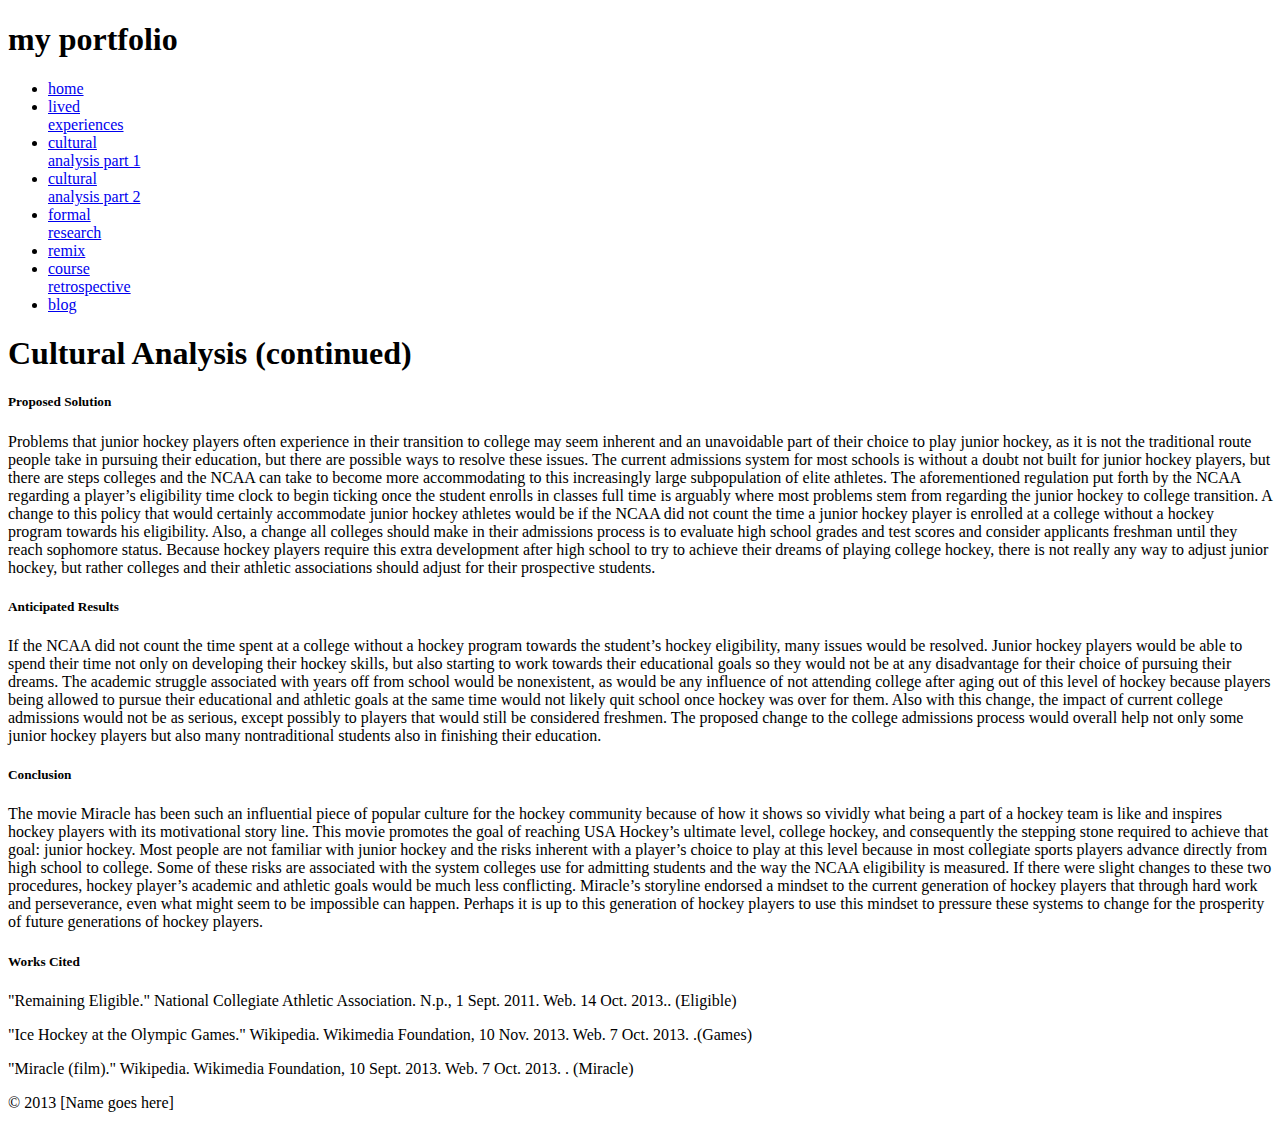
==== cultural2.html @ d66f5869 "added missing p" ====
<!DOCTYPE HTML>
<head>
<meta name="description" content="Basic Portfolio">
<meta name="author" content="name goes here">
<meta charset="UTF-8">
<link type="text/css" rel="stylesheet" href="style.css">
<title>my portfolio</title>
</head>
<body>
	<content>
		<header>
		<h1>my portfolio</h1>
		<ul id="nav">
			<li><a href="index.html">home</a></li>
			<li><a href="lived.html">lived <br />experiences</a></li>
			<li><a href="cultural1.html">cultural <br />analysis part 1</a></li>
			<li><a href="cultural2.html">cultural <br />analysis part 2</a></li>
			<li><a href="#">formal <br />research</a></li>
			<li><a href="#">remix</a></li>
			<li><a href="#">course <br />retrospective</a></li>
			<li><a href="blog.html">blog</a></li>
		</ul>
		</header>
		<main>
			<h1>Cultural Analysis (continued)</h1>
			<h5>Proposed Solution</h5>
			<p>Problems that junior hockey players often experience in their transition to college may seem inherent and an unavoidable part of their choice to play junior hockey, as it is not the traditional route people take in pursuing their education, but there are possible ways to resolve these issues. The current admissions system for most schools is without a doubt not built for junior hockey players, but there are steps colleges and the NCAA can take to become more accommodating to this increasingly large subpopulation of elite athletes. The aforementioned regulation put forth by the NCAA regarding a player’s eligibility time clock to begin ticking once the student enrolls in classes full time is arguably where most problems stem from regarding the junior hockey to college transition. A change to this policy that would certainly accommodate junior hockey athletes would be if the NCAA did not count the time a junior hockey player is enrolled at a college without a hockey program towards his eligibility. Also, a change all colleges should make in their admissions process is to evaluate high school grades and test scores and consider applicants freshman until they reach sophomore status. Because hockey players require this extra development after high school to try to achieve their dreams of playing college hockey, there is not really any way to adjust junior hockey, but rather colleges and their athletic associations should adjust for their prospective students.</p>
			<h5>Anticipated Results</h5>
			<p>If the NCAA did not count the time spent at a college without a hockey program towards the student’s hockey eligibility, many issues would be resolved. Junior hockey players would be able to spend their time not only on developing their hockey skills, but also starting to work towards their educational goals so they would not be at any disadvantage for their choice of pursuing their dreams. The academic struggle associated with years off from school would be nonexistent, as would be any influence of not attending college after aging out of this level of hockey because players being allowed to pursue their educational and athletic goals at the same time would not likely quit school once hockey was over for them. Also with this change, the impact of current college admissions would not be as serious, except possibly to players that would still be considered freshmen. The proposed change to the college admissions process would overall help not only some junior hockey players but also many nontraditional students also in finishing their education.</p>
			<h5>Conclusion</h5>
			<p>The movie Miracle has been such an influential piece of popular culture for the hockey community because of how it shows so vividly what being a part of a hockey team is like and inspires hockey players with its motivational story line. This movie promotes the goal of reaching USA Hockey’s ultimate level, college hockey, and consequently the stepping stone required to achieve that goal: junior hockey. Most people are not familiar with junior hockey and the risks inherent with a player’s choice to play at this level because in most collegiate sports players advance directly from high school to college. Some of these risks are associated with the system colleges use for admitting students and the way the NCAA eligibility is measured. If there were slight changes to these two procedures, hockey player’s academic and athletic goals would be much less conflicting. Miracle’s storyline endorsed a mindset to the current generation of hockey players that through hard work and perseverance, even what might seem to be impossible can happen. Perhaps it is up to this generation of hockey players to use this mindset to pressure these systems to change for the prosperity of future generations of hockey players.</p>
			<h5>Works Cited</h5>
			<p>"Remaining Eligible." National Collegiate Athletic Association. N.p., 1 Sept. 2011. Web. 14 Oct. 2013.<http://www.ncaa.org/wps/wcm/connect/public/NCAA/Eligibility/Remaining%20Eligible/>. (Eligible)</p>
			<p>"Ice Hockey at the Olympic Games." Wikipedia. Wikimedia Foundation, 10 Nov. 2013. Web. 7 Oct. 2013. <http://en.wikipedia.org/wiki/Ice_hockey_at_the_Olympic_Games>.(Games)</p>
			<p>"Miracle (film)." Wikipedia. Wikimedia Foundation, 10 Sept. 2013. Web. 7 Oct. 2013. <http://en.wikipedia.org/wiki/Miracle_%28film%29>. (Miracle)</p>
		</main>
		<footer>
		<p>&copy; 2013 [Name goes here]</p>
		</footer>
	</content>
</body>
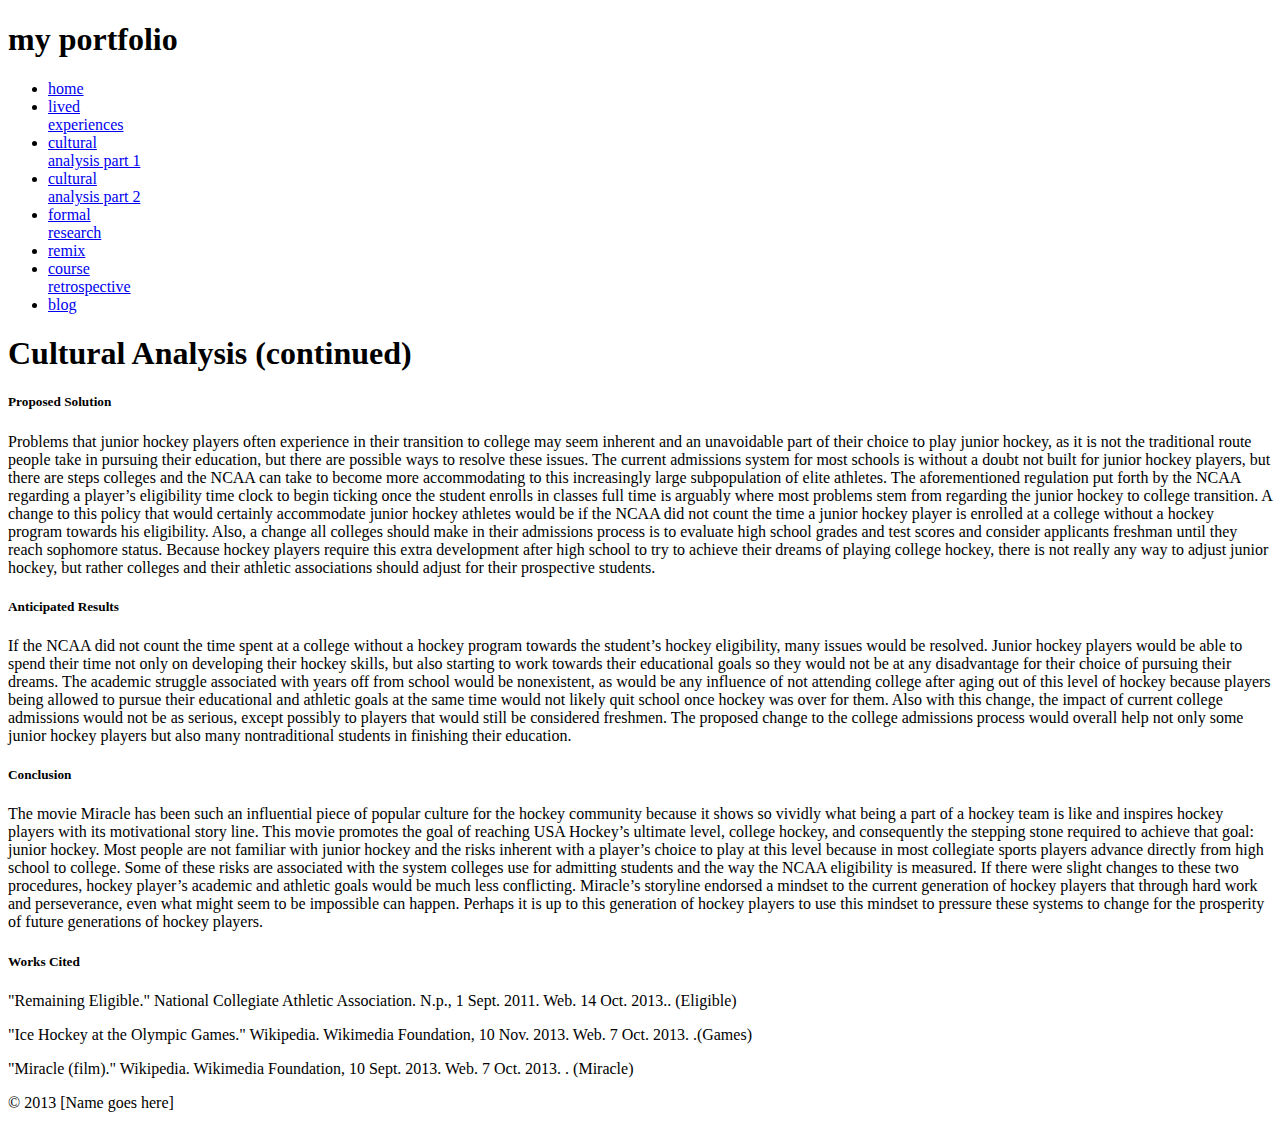
==== commit 02d663d7: "corrected some mistakes" ====
--- a/cultural2.html
+++ b/cultural2.html
@@ -26,9 +26,9 @@
 			<h5>Proposed Solution</h5>
 			<p>Problems that junior hockey players often experience in their transition to college may seem inherent and an unavoidable part of their choice to play junior hockey, as it is not the traditional route people take in pursuing their education, but there are possible ways to resolve these issues. The current admissions system for most schools is without a doubt not built for junior hockey players, but there are steps colleges and the NCAA can take to become more accommodating to this increasingly large subpopulation of elite athletes. The aforementioned regulation put forth by the NCAA regarding a player’s eligibility time clock to begin ticking once the student enrolls in classes full time is arguably where most problems stem from regarding the junior hockey to college transition. A change to this policy that would certainly accommodate junior hockey athletes would be if the NCAA did not count the time a junior hockey player is enrolled at a college without a hockey program towards his eligibility. Also, a change all colleges should make in their admissions process is to evaluate high school grades and test scores and consider applicants freshman until they reach sophomore status. Because hockey players require this extra development after high school to try to achieve their dreams of playing college hockey, there is not really any way to adjust junior hockey, but rather colleges and their athletic associations should adjust for their prospective students.</p>
 			<h5>Anticipated Results</h5>
-			<p>If the NCAA did not count the time spent at a college without a hockey program towards the student’s hockey eligibility, many issues would be resolved. Junior hockey players would be able to spend their time not only on developing their hockey skills, but also starting to work towards their educational goals so they would not be at any disadvantage for their choice of pursuing their dreams. The academic struggle associated with years off from school would be nonexistent, as would be any influence of not attending college after aging out of this level of hockey because players being allowed to pursue their educational and athletic goals at the same time would not likely quit school once hockey was over for them. Also with this change, the impact of current college admissions would not be as serious, except possibly to players that would still be considered freshmen. The proposed change to the college admissions process would overall help not only some junior hockey players but also many nontraditional students also in finishing their education.</p>
+			<p>If the NCAA did not count the time spent at a college without a hockey program towards the student’s hockey eligibility, many issues would be resolved. Junior hockey players would be able to spend their time not only on developing their hockey skills, but also starting to work towards their educational goals so they would not be at any disadvantage for their choice of pursuing their dreams. The academic struggle associated with years off from school would be nonexistent, as would be any influence of not attending college after aging out of this level of hockey because players being allowed to pursue their educational and athletic goals at the same time would not likely quit school once hockey was over for them. Also with this change, the impact of current college admissions would not be as serious, except possibly to players that would still be considered freshmen. The proposed change to the college admissions process would overall help not only some junior hockey players but also many nontraditional students in finishing their education.</p>
 			<h5>Conclusion</h5>
-			<p>The movie Miracle has been such an influential piece of popular culture for the hockey community because of how it shows so vividly what being a part of a hockey team is like and inspires hockey players with its motivational story line. This movie promotes the goal of reaching USA Hockey’s ultimate level, college hockey, and consequently the stepping stone required to achieve that goal: junior hockey. Most people are not familiar with junior hockey and the risks inherent with a player’s choice to play at this level because in most collegiate sports players advance directly from high school to college. Some of these risks are associated with the system colleges use for admitting students and the way the NCAA eligibility is measured. If there were slight changes to these two procedures, hockey player’s academic and athletic goals would be much less conflicting. Miracle’s storyline endorsed a mindset to the current generation of hockey players that through hard work and perseverance, even what might seem to be impossible can happen. Perhaps it is up to this generation of hockey players to use this mindset to pressure these systems to change for the prosperity of future generations of hockey players.</p>
+			<p>The movie Miracle has been such an influential piece of popular culture for the hockey community because it shows so vividly what being a part of a hockey team is like and inspires hockey players with its motivational story line. This movie promotes the goal of reaching USA Hockey’s ultimate level, college hockey, and consequently the stepping stone required to achieve that goal: junior hockey. Most people are not familiar with junior hockey and the risks inherent with a player’s choice to play at this level because in most collegiate sports players advance directly from high school to college. Some of these risks are associated with the system colleges use for admitting students and the way the NCAA eligibility is measured. If there were slight changes to these two procedures, hockey player’s academic and athletic goals would be much less conflicting. Miracle’s storyline endorsed a mindset to the current generation of hockey players that through hard work and perseverance, even what might seem to be impossible can happen. Perhaps it is up to this generation of hockey players to use this mindset to pressure these systems to change for the prosperity of future generations of hockey players.</p>
 			<h5>Works Cited</h5>
 			<p>"Remaining Eligible." National Collegiate Athletic Association. N.p., 1 Sept. 2011. Web. 14 Oct. 2013.<http://www.ncaa.org/wps/wcm/connect/public/NCAA/Eligibility/Remaining%20Eligible/>. (Eligible)</p>
 			<p>"Ice Hockey at the Olympic Games." Wikipedia. Wikimedia Foundation, 10 Nov. 2013. Web. 7 Oct. 2013. <http://en.wikipedia.org/wiki/Ice_hockey_at_the_Olympic_Games>.(Games)</p>
